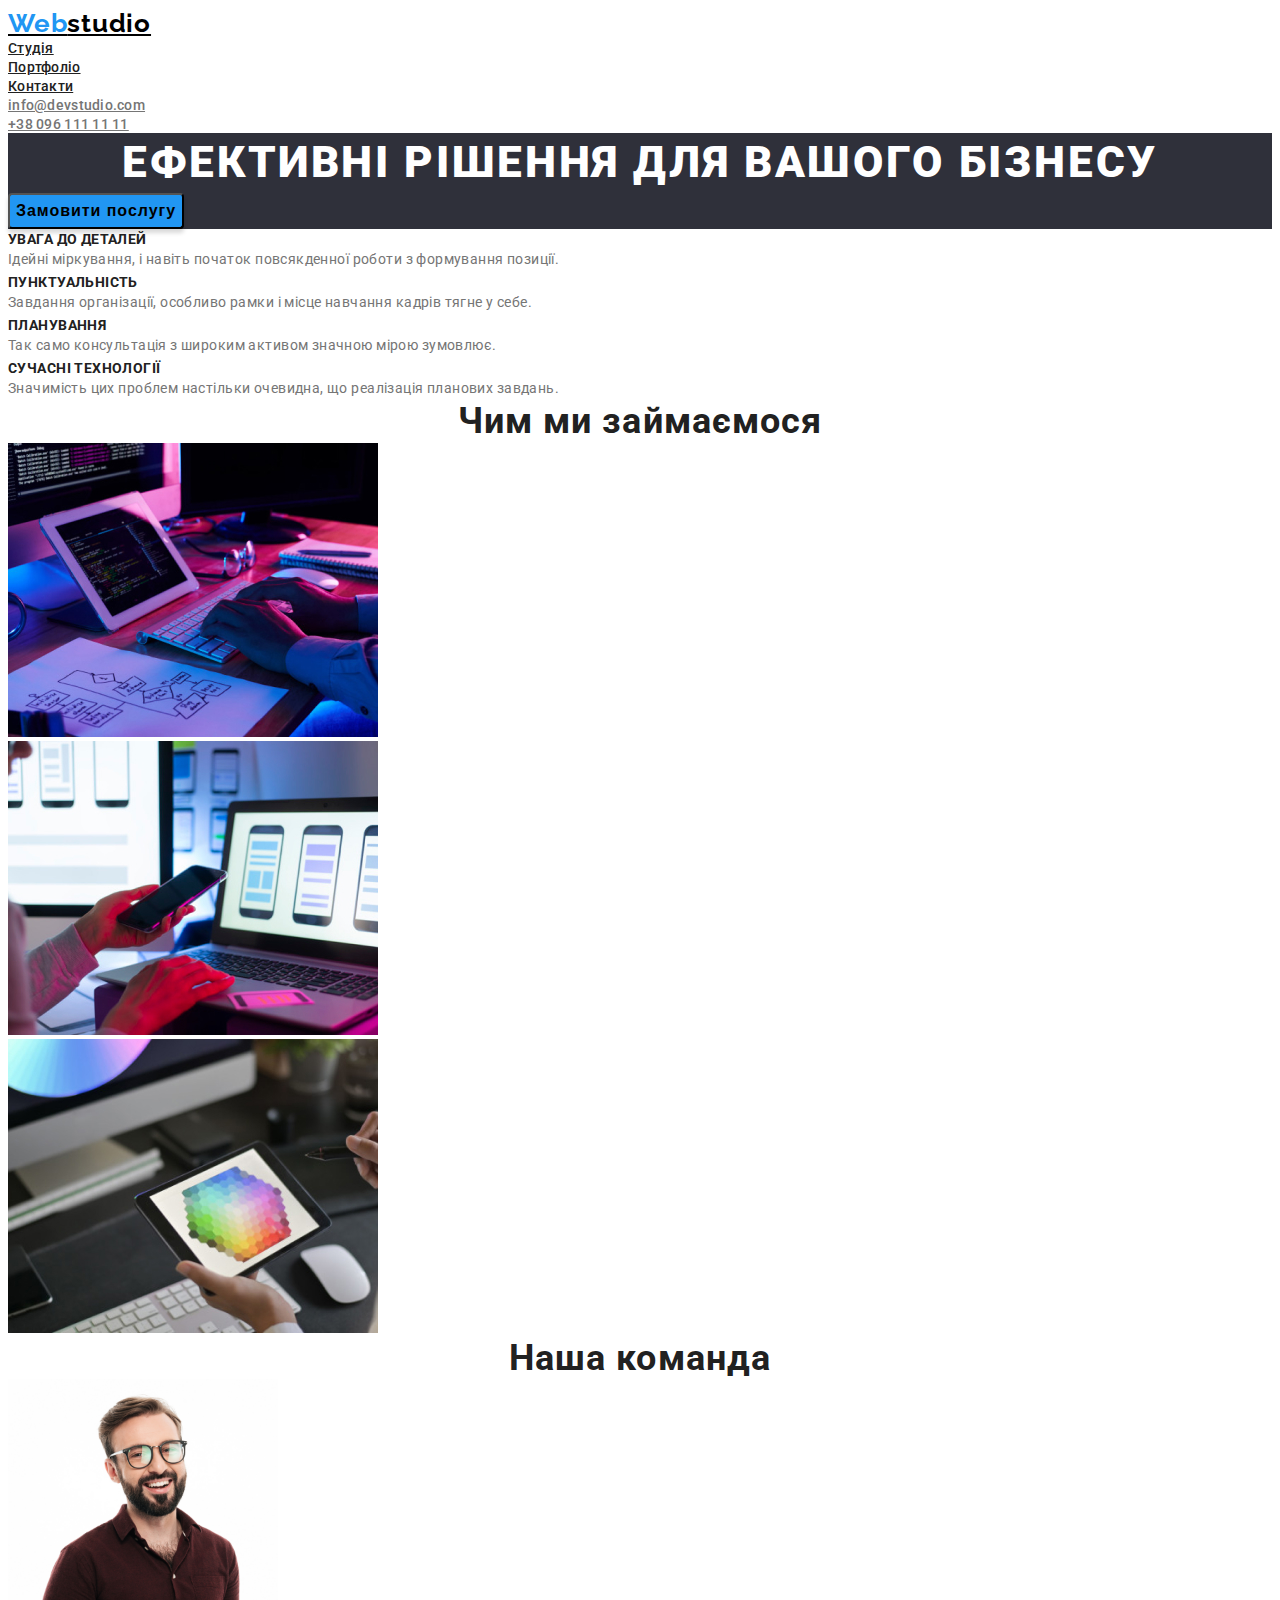
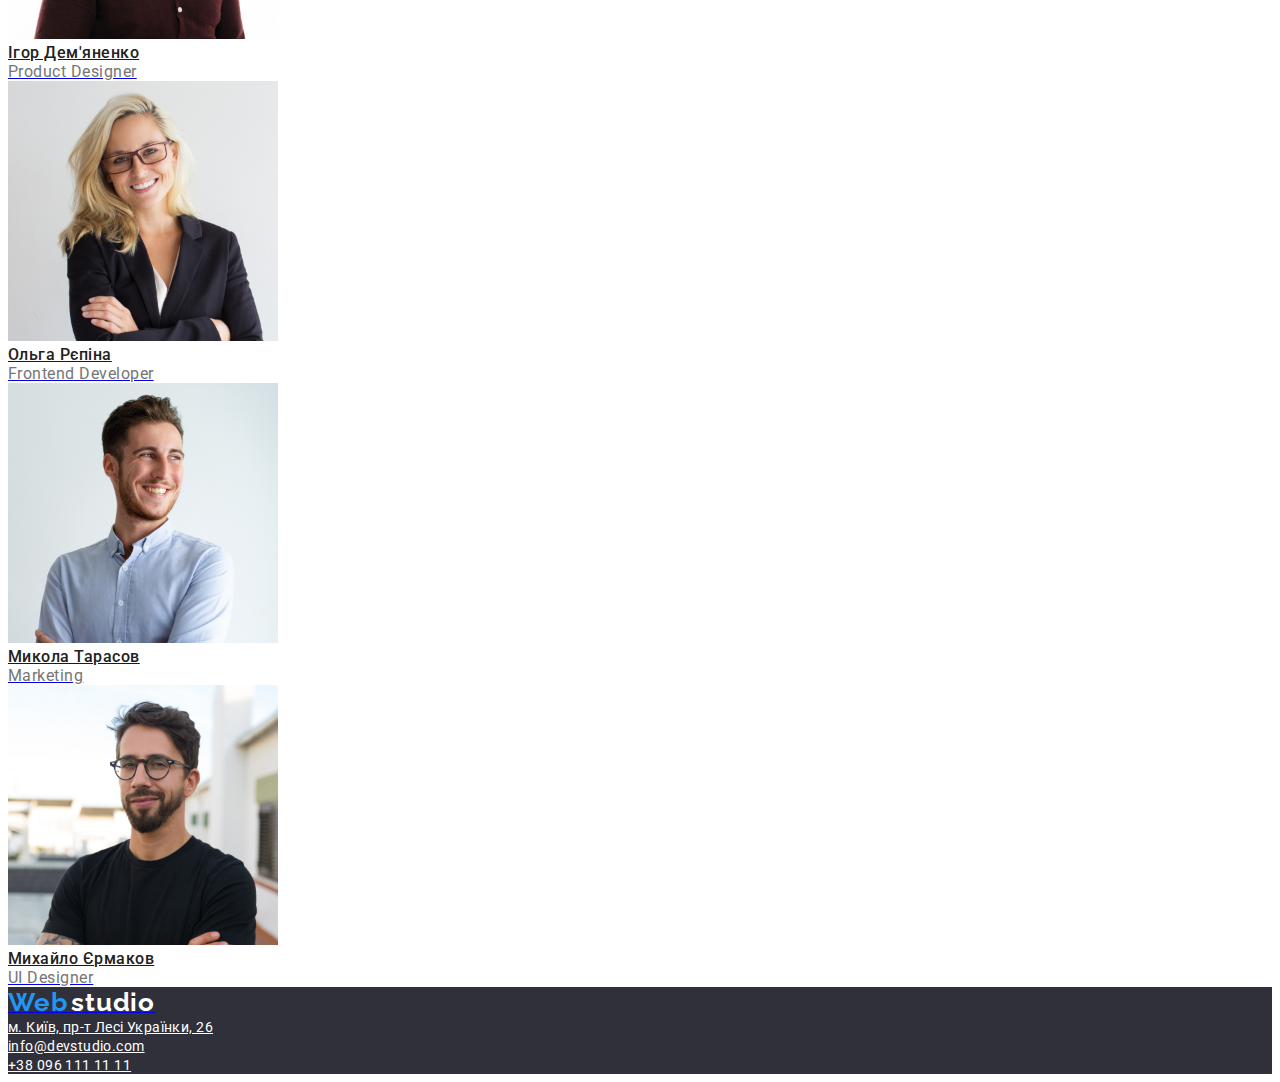
==== index.html @ 25980818 "css+ portfolio.html" ====
<!DOCTYPE html>
<html lang="en">
  <head>
    <meta charset="UTF-8" />
    <meta http-equiv="X-UA-Compatible" content="IE=edge" />
    <meta name="viewport" content="width=device-width, initial-scale=1.0" />
    <title>Homework2</title>
    <!--Fonts-->
   <link rel="preconnect" href="https://fonts.googleapis.com">
   <link rel="preconnect" href="https://fonts.gstatic.com" crossorigin>
<link href="https://fonts.googleapis.com/css2?family=Raleway:wght@700&family=Roboto:wght@400;500;700;900&display=swap" rel="stylesheet">
    <!--styles-->
<link rel="stylesheet" href="./css/style.css">  
  </head>
  <body class="body">
   <!--Шапка-->
    <header>
        <a class="logo" href="./index.html">
            <span class="accent">Web</span>studio</a>
<!-- Навігація-->
        <nav class="navigation"> 

        <ul >
            <li><a class="nav-content" href="./index.html">Студія </a></li>
            <li><a class="nav-content" href="./portfolio.html">Портфоліо</a></li>
            <li><a class="nav-content" href="#">Контакти</a></li>
        </ul>
</nav>

        <ul>
            <li><a href="mailto:info@devstudio.com" class="contact-link">info@devstudio.com</a></li>
            <li><a href="tel:+380961111111" class="contact-link">+38 096 111 11 11</a></li>
        </ul>
    </header>
<!-- Main-->
    <main>
        <section class="hero">
            <h1  class="hero-title">Ефективні рішення для вашого бізнесу</h1>
            <button  class="hero-btn">Замовити послугу</button>
        </section>

        <section>
        <h2 hidden>ПЕРЕВАГИ</h2>
        <ul>
            <li> 
                <h3 class="advantage-title">УВАГА ДО ДЕТАЛЕЙ</h3>                
                <p class="advantage-text">Ідейні міркування, і навіть початок повсякденної роботи з формування позиції.</p>
            </li>
            <li> 
                <h3 class="advantage-title">ПУНКТУАЛЬНІСТЬ</h3>
                <p class="advantage-text">Завдання організації, особливо рамки і місце навчання кадрів тягне у себе.</p>
            </li>
            <li>
            <h3 class="advantage-title">ПЛАНУВАННЯ</h3>
                <p class="advantage-text">Так само консультація з широким активом значною мірою зумовлює.</p>
            </li>
            <li>
                <h3 class="advantage-title">СУЧАСНІ ТЕХНОЛОГІЇ</h3>
                <p class="advantage-text">Значимість цих проблем настільки очевидна, що реалізація планових завдань.</p>
            </li>
        </ul>
    </section>

    <section> 
        <h2 class="direction-title">Чим ми займаємося</h2>
        <ul>
            <li>
                <a href="#">
                    <img src="./images/img.jpg" alt=" men hands on laptop" width="370" height="294"> 
                </a>
            </li>

            <li>
                <a href="#">
                    <img src="./images/img2.jpg" alt="women with phone" width="370" height="294">
                </a>
            </li>

            <li>
                <a href="#">
                    <img src="./images/img3.jpg" alt="mosaic picture on tablet" width="370" height="294">
                </a>
            </li>
        </ul>
    </section>

    <section>
        <h2 class="team">Наша команда</h2>

        <ul>
            <li>
                <a href="#">
                <img src="./images/photo1.jpg" alt="man with a beard"  width="270" height="260">
                <h3 class="team-workers">Ігор Дем'яненко</h3>
                <p class="team-professions">Product Designer</p>
                </a>
            </li>

            <li>
                <a href="#">
                <img src="./images/photo2.jpg" alt="women in a jacket"  width="270" height="260">
                <h3 class="team-workers"> Ольга Рєпіна </h3>
                <p class="team-professions">Frontend Developer</p>
                </a>
            </li>

            <li>
                <a href="#">
                <img src="./images/photo3.jpg" alt="man in a shirt"  width="270" height="260">
                <h3 class="team-workers"> Микола Тарасов</h3>
                <p class="team-professions">Marketing</p>
                </a>
            </li>

            <li>
                <a href="#">
                <img src="./images/photo4.jpg" alt="man in a t-shirt"  width="270" height="260">
                <h3 class="team-workers">Михайло Єрмаков</h3>
                <p class="team-professions">UI Designer</p>
                </a>
            </li>
        </ul>
    </section>
    </main>

<!--Футер-->
    <footer class="footer">

<a href="#"><span class="footer-accent">Web</span> <span class="span-logo">studio</span> </a>

<address> 
    <ul>
        <li>
            <a class="footer-link" href="https://www.google.com.ua/maps/place/%D0%B1%D1%83%D0%BB%D1%8C%D0%B2%D0%B0%D1%80+%D0%9B%D0%B5%D1%81%D1%96+%D0%A3%D0%BA%D1%80%D0%B0%D1%97%D0%BD%D0%BA%D0%B8,+26,+%D0%9A%D0%B8%D1%97%D0%B2,+02000/@50.4265807,30.5361971,17z/data=!3m1!4b1!4m5!3m4!1s0x40d4cf0e033ecbe9:0x57a4dffefec77da0!8m2!3d50.4265807!4d30.5383859?hl=uk" target="_blank" rel="noopener noreferrer">м. Київ, пр-т Лесі Українки, 26</a>
        <li><a href="mailto:info@devstudio.com" class="footer-link">info@devstudio.com</a></li>
        <li><a href="tel:+380961111111" class="footer-link">+38 096 111 11 11</a></li>
    </ul>
</address>
    </footer>

  </body>
</html>
---- css/style.css ----
:root{
    --primary-text-color:#212121 ;
    --title-text-color: #757575;
    --accent-color: #2196F3 ;
    --primary-white-color: #FFFFFF;
--primary-background-color: #ffffff;
    
}


/*--для Боді*/
.body{
   background-color: var(--primary-background-color);
    color:var(--primary-text-color);
    font-family: 'Roboto', sans-serif;  
}
/*Шапка*/
h1,
h2,
h3,
h4,
h5,
h6,
p,
ul {margin: 0;
    padding: 0;
}
h3,
p {
    text-decoration: none;
}


.logo{
    color:#000000 ;

    font-family: 'Raleway', sans-serif;
        font-weight: 700;
        font-size: 26px;
        line-height: 1,19;
        letter-spacing: 0.03em;
}
.accent{
color: var(--accent-color);
}

.nav-content{
    color: var(--primary-text-color);
        font-weight: 500;
        font-size: 14px;
        line-height: 1,14;
        letter-spacing: 0.02em;}
.nav-content:hover,:focus{
    color: var(--accent-color);
}
.contact-link{
   color: var(--title-text-color);
    font-weight: 500;
    font-size: 14px;
    line-height: 1,14;
    letter-spacing: 0.02em;
}
.contact-link:hover,:focus {color: var(--accent-color); 
}
/*Main content*/
.hero{
    background-color:#2F303A ;
}
.hero-title{
       color: #FFFFFF;
        font-weight: 900;
        font-size: 44px;
        line-height: 1.36;
        text-align: center;
        letter-spacing: 0.06em;
        text-transform: uppercase;
}
.hero-btn{
    background: var(--accent-color);
    box-shadow: 0px 4px 4px rgba(0, 0, 0, 0.15);
    border-radius: 4px;

    font-weight: 700;
    font-size: 16px;
    line-height:1.88;       
    display: flex;
    letter-spacing: 0.06em;
}
.advantage-title,rs{
    color:var(--primary-text-color) ;
        font-weight: 700;
        font-size: 14px;
        line-height: 1.14;
        letter-spacing: 0.03em;
        text-transform: uppercase;
}
.advantage-text{
    color:var(--title-text-color);
    font-size: 14px;
    line-height: 1.71;
    letter-spacing: 0.03em;
}
.direction-title, .team{
    color: var(--primary-text-color);
    font-weight: 700;
    font-size: 36px;
    line-height: 1.17;
    text-align: center;
    letter-spacing: 0.03em;
}

.team-workers{
    color: var(--primary-text-color);
        font-weight: 500;
        font-size: 16px;
        line-height: 1.19;
        letter-spacing: 0.03em;
}
.team-professions{
color: var(--title-text-color);

font-size: 16px;
    line-height: 1.19;
    letter-spacing: 0.03em;
}
/*footer*/
.footer{
    background-color: #2F303A;
}
.footer-accent{
    color: var(--accent-color);
    font-family: 'Raleway', sans-serif;
        font-weight: 700;
        font-size: 26px;
        line-height: 1, 19;
        letter-spacing: 0.03em;
}
.span-logo{
color: var(--primary-white-color);
font-family: 'Raleway', sans-serif;
    font-weight: 700;
    font-size: 26px;
    line-height:1,19;
    letter-spacing: 0.03em;
}
.footer-link {
    color: var(--primary-white-color);
    font-family: 'Roboto',sans-serif;
    font-style: normal;
    font-size: 14px;
    line-height: 24px1.71;
     letter-spacing: 0.03em;
}
.footer-link:hover,:focus 
{color: rgba(255, 255, 255, 0.6);
}
/*-- PORTFOLIO main--*/
.buttons {
    color: var(--primary-text-color);
        font-weight: 500;
        font-size: 16px;
        line-height: 1.62;
        text-align: center;
        letter-spacing: 0.03em;
}
.buttons:hover,:focus{
    color: var(--accent-color);
}
/*--Projects*/
.project-title{
    color: var(--primary-text-color) ;
font-weight: 700;
font-size: 18px;
line-height: 2;
letter-spacing: 0.06em;}
.project-work{
    color: var(--title-text-color);
    font-weight: 400;
    font-size: 16px;
    line-height: 1.88;
    letter-spacing: 0.03em;
}
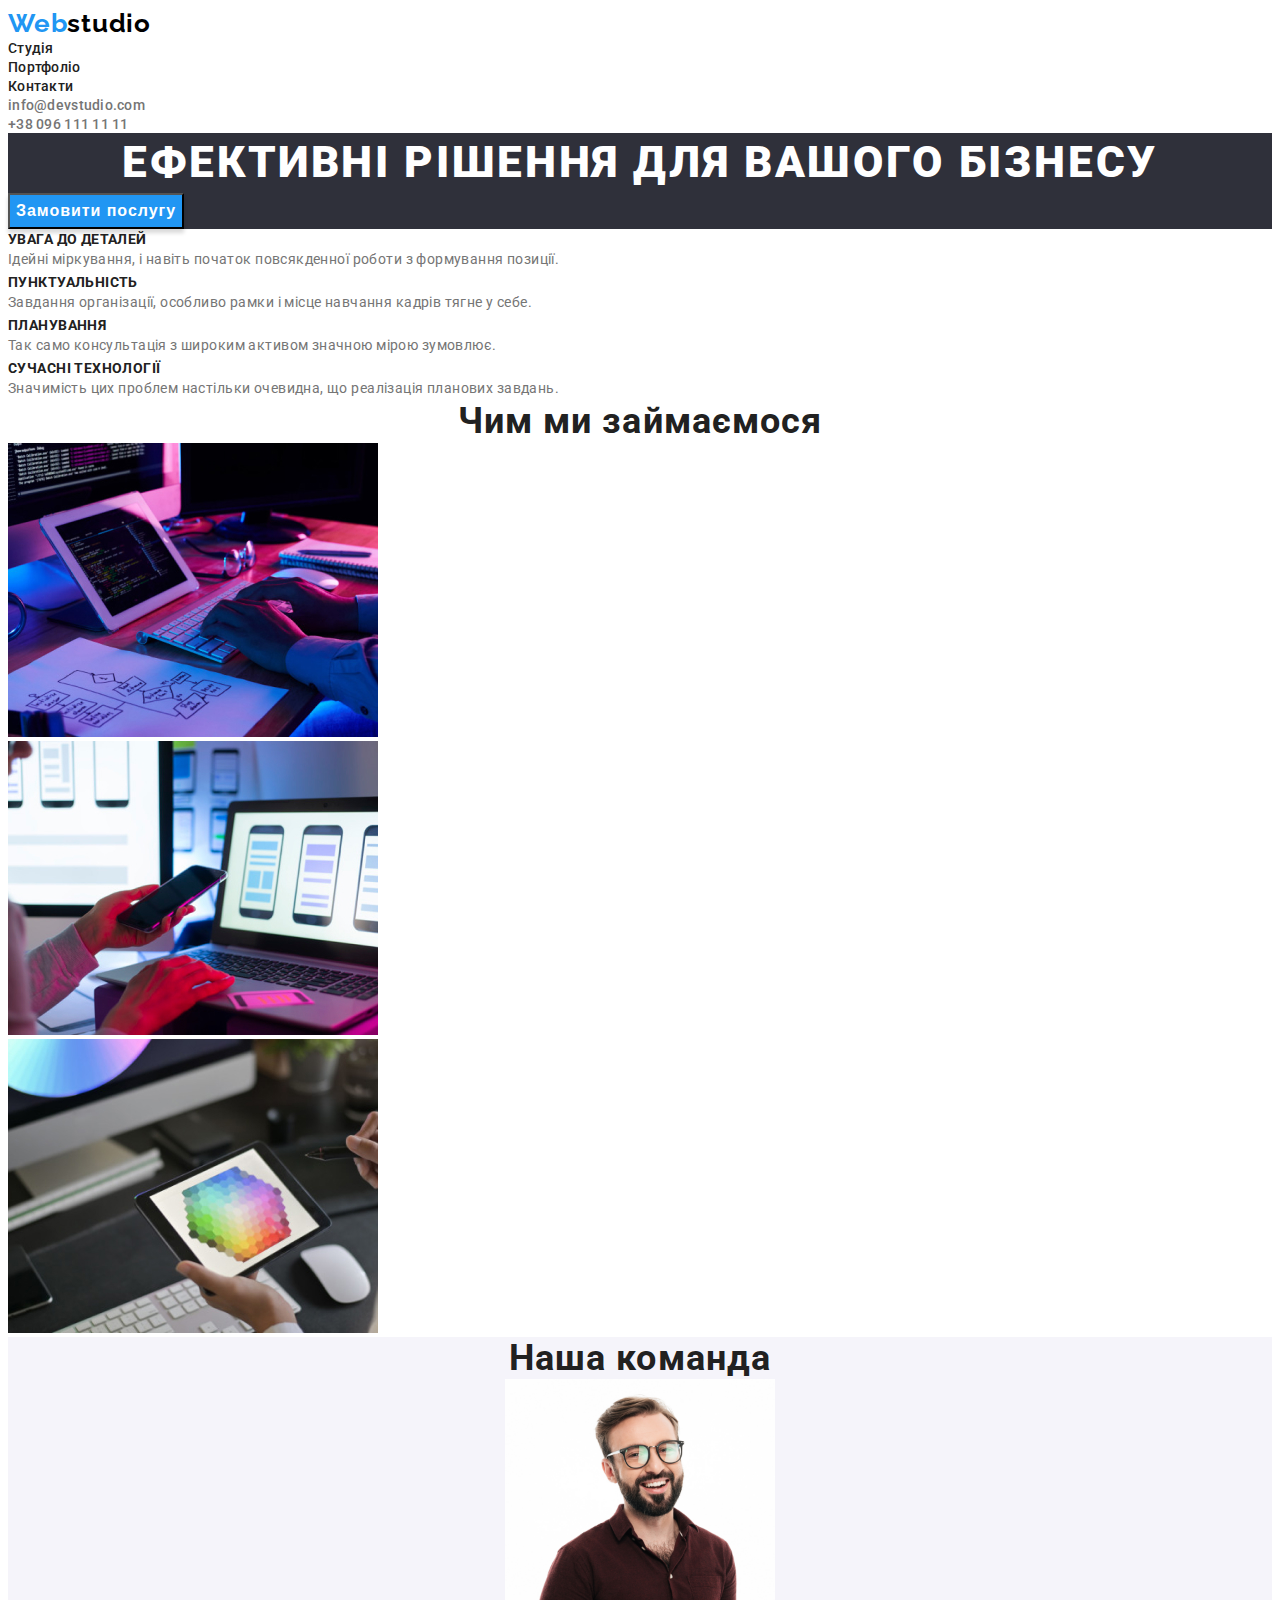
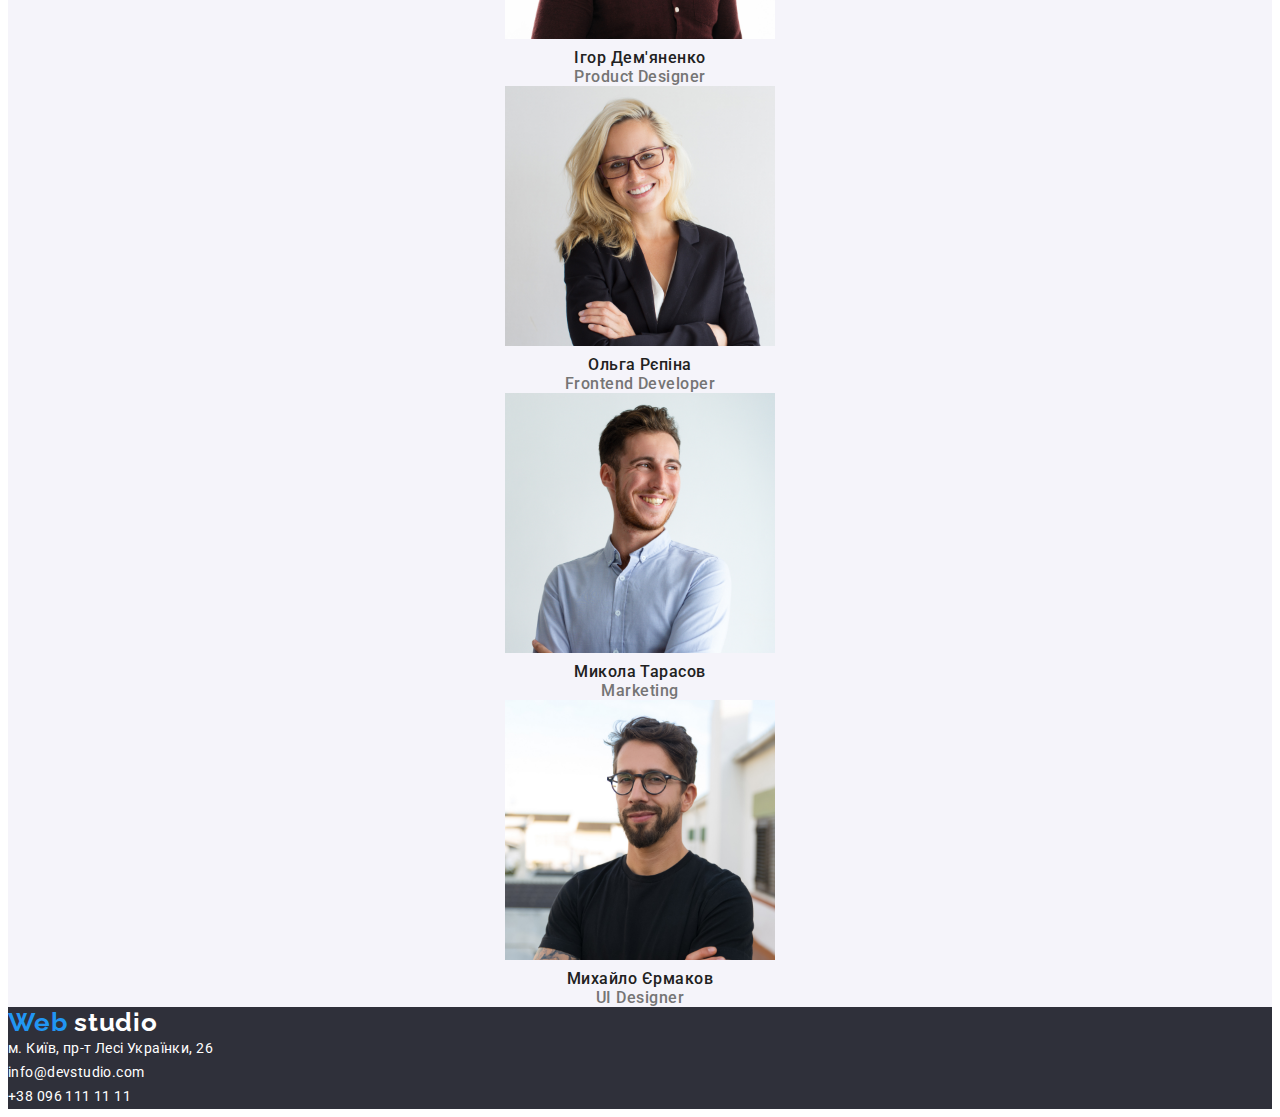
==== commit 56293888: "Доопрацював" ====
--- a/index.html
+++ b/index.html
@@ -1,142 +1,200 @@
 <!DOCTYPE html>
-<html lang="en">
+<html lang="uk">
   <head>
     <meta charset="UTF-8" />
     <meta http-equiv="X-UA-Compatible" content="IE=edge" />
     <meta name="viewport" content="width=device-width, initial-scale=1.0" />
     <title>Homework2</title>
     <!--Fonts-->
-   <link rel="preconnect" href="https://fonts.googleapis.com">
-   <link rel="preconnect" href="https://fonts.gstatic.com" crossorigin>
-<link href="https://fonts.googleapis.com/css2?family=Raleway:wght@700&family=Roboto:wght@400;500;700;900&display=swap" rel="stylesheet">
+    <link rel="preconnect" href="https://fonts.googleapis.com" />
+    <link rel="preconnect" href="https://fonts.gstatic.com" crossorigin />
+    <link
+      href="https://fonts.googleapis.com/css2?family=Raleway:wght@700&family=Roboto:wght@400;500;700;900&display=swap"
+      rel="stylesheet"
+    />
     <!--styles-->
-<link rel="stylesheet" href="./css/style.css">  
+    <link rel="stylesheet" href="./css/style.css" />
   </head>
   <body class="body">
-   <!--Шапка-->
+    <!--Шапка-->
     <header>
-        <a class="logo" href="./index.html">
-            <span class="accent">Web</span>studio</a>
-<!-- Навігація-->
-        <nav class="navigation"> 
-
-        <ul >
-            <li><a class="nav-content" href="./index.html">Студія </a></li>
-            <li><a class="nav-content" href="./portfolio.html">Портфоліо</a></li>
-            <li><a class="nav-content" href="#">Контакти</a></li>
-        </ul>
-</nav>
-
-        <ul>
-            <li><a href="mailto:info@devstudio.com" class="contact-link">info@devstudio.com</a></li>
-            <li><a href="tel:+380961111111" class="contact-link">+38 096 111 11 11</a></li>
-        </ul>
+      <a class="logo" lang="en" href="./index.html">
+        <span class="accent">Web</span>studio</a
+      >
+
+      <!-- Навігація-->
+      <nav class="navigation">
+        <ul>
+          <li><a class="nav-content" href="./index.html">Студія </a></li>
+          <li><a class="nav-content" href="./portfolio.html">Портфоліо</a></li>
+          <li><a class="nav-content" href="#">Контакти</a></li>
+        </ul>
+      </nav>
+
+      <ul>
+        <li>
+          <a href="mailto:info@devstudio.com" class="contact-link"
+            >info@devstudio.com</a
+          >
+        </li>
+        <li>
+          <a href="tel:+380961111111" class="contact-link">+38 096 111 11 11</a>
+        </li>
+      </ul>
     </header>
-<!-- Main-->
+    <!-- Main-->
     <main>
-        <section class="hero">
-            <h1  class="hero-title">Ефективні рішення для вашого бізнесу</h1>
-            <button  class="hero-btn">Замовити послугу</button>
-        </section>
-
-        <section>
-        <h2 hidden>ПЕРЕВАГИ</h2>
-        <ul>
-            <li> 
-                <h3 class="advantage-title">УВАГА ДО ДЕТАЛЕЙ</h3>                
-                <p class="advantage-text">Ідейні міркування, і навіть початок повсякденної роботи з формування позиції.</p>
-            </li>
-            <li> 
-                <h3 class="advantage-title">ПУНКТУАЛЬНІСТЬ</h3>
-                <p class="advantage-text">Завдання організації, особливо рамки і місце навчання кадрів тягне у себе.</p>
-            </li>
-            <li>
-            <h3 class="advantage-title">ПЛАНУВАННЯ</h3>
-                <p class="advantage-text">Так само консультація з широким активом значною мірою зумовлює.</p>
-            </li>
-            <li>
-                <h3 class="advantage-title">СУЧАСНІ ТЕХНОЛОГІЇ</h3>
-                <p class="advantage-text">Значимість цих проблем настільки очевидна, що реалізація планових завдань.</p>
-            </li>
-        </ul>
-    </section>
-
-    <section> 
+      <section class="hero">
+        <h1 class="hero-title">Ефективні рішення для вашого бізнесу</h1>
+        <button class="hero-btn">Замовити послугу</button>
+      </section>
+
+      <section>
+        <h2 hidden>переваги</h2>
+        <ul>
+          <li>
+            <h3 class="advantage-title">увага до деталей</h3>
+            <p class="advantage-text">
+              Ідейні міркування, і навіть початок повсякденної роботи з
+              формування позиції.
+            </p>
+          </li>
+          <li>
+            <h3 class="advantage-title">пунктуальність</h3>
+            <p class="advantage-text">
+              Завдання організації, особливо рамки і місце навчання кадрів тягне
+              у себе.
+            </p>
+          </li>
+          <li>
+            <h3 class="advantage-title">планування</h3>
+            <p class="advantage-text">
+              Так само консультація з широким активом значною мірою зумовлює.
+            </p>
+          </li>
+          <li>
+            <h3 class="advantage-title">сучасні технології</h3>
+            <p class="advantage-text">
+              Значимість цих проблем настільки очевидна, що реалізація планових
+              завдань.
+            </p>
+          </li>
+        </ul>
+      </section>
+
+      <section>
         <h2 class="direction-title">Чим ми займаємося</h2>
         <ul>
-            <li>
-                <a href="#">
-                    <img src="./images/img.jpg" alt=" men hands on laptop" width="370" height="294"> 
-                </a>
-            </li>
-
-            <li>
-                <a href="#">
-                    <img src="./images/img2.jpg" alt="women with phone" width="370" height="294">
-                </a>
-            </li>
-
-            <li>
-                <a href="#">
-                    <img src="./images/img3.jpg" alt="mosaic picture on tablet" width="370" height="294">
-                </a>
-            </li>
-        </ul>
-    </section>
-
-    <section>
-        <h2 class="team">Наша команда</h2>
-
-        <ul>
-            <li>
-                <a href="#">
-                <img src="./images/photo1.jpg" alt="man with a beard"  width="270" height="260">
-                <h3 class="team-workers">Ігор Дем'яненко</h3>
-                <p class="team-professions">Product Designer</p>
-                </a>
-            </li>
-
-            <li>
-                <a href="#">
-                <img src="./images/photo2.jpg" alt="women in a jacket"  width="270" height="260">
-                <h3 class="team-workers"> Ольга Рєпіна </h3>
-                <p class="team-professions">Frontend Developer</p>
-                </a>
-            </li>
-
-            <li>
-                <a href="#">
-                <img src="./images/photo3.jpg" alt="man in a shirt"  width="270" height="260">
-                <h3 class="team-workers"> Микола Тарасов</h3>
-                <p class="team-professions">Marketing</p>
-                </a>
-            </li>
-
-            <li>
-                <a href="#">
-                <img src="./images/photo4.jpg" alt="man in a t-shirt"  width="270" height="260">
-                <h3 class="team-workers">Михайло Єрмаков</h3>
-                <p class="team-professions">UI Designer</p>
-                </a>
-            </li>
-        </ul>
-    </section>
+          <li>
+            <img
+              src="./images/img.jpg"
+              alt=" men hands on laptop"
+              width="370"
+              height="294"
+            />
+          </li>
+
+          <li>
+            <img
+              src="./images/img2.jpg"
+              alt="women with phone"
+              width="370"
+              height="294"
+            />
+          </li>
+
+          <li>
+            <img
+              src="./images/img3.jpg"
+              alt="mosaic picture on tablet"
+              width="370"
+              height="294"
+            />
+          </li>
+        </ul>
+      </section>
+
+      <section class="team">
+        <h2 class="team-title">Наша команда</h2>
+
+        <ul>
+          <li>
+            <img
+              src="./images/photo1.jpg"
+              alt="man with a beard"
+              width="270"
+              height="260"
+            />
+            <h3 class="team-workers">Ігор Дем'яненко</h3>
+            <p class="team-professions" lang="en">Product Designer</p>
+          </li>
+          <li>
+            <img
+              src="./images/photo2.jpg"
+              alt="women in a jacket"
+              width="270"
+              height="260"
+            />
+            <h3 class="team-workers">Ольга Рєпіна</h3>
+            <p class="team-professions" lang="en">Frontend Developer</p>
+          </li>
+
+          <li>
+            <img
+              src="./images/photo3.jpg"
+              alt="man in a shirt"
+              width="270"
+              height="260"
+            />
+            <h3 class="team-workers">Микола Тарасов</h3>
+            <p class="team-professions" lang="en">Marketing</p>
+          </li>
+
+          <li>
+            <img
+              src="./images/photo4.jpg"
+              alt="man in a t-shirt"
+              width="270"
+              height="260"
+            />
+            <h3 class="team-workers">Михайло Єрмаков</h3>
+            <p class="team-professions" lang="en">UI Designer</p>
+          </li>
+        </ul>
+      </section>
     </main>
 
-<!--Футер-->
+    <!--Футер-->
     <footer class="footer">
-
-<a href="#"><span class="footer-accent">Web</span> <span class="span-logo">studio</span> </a>
-
-<address> 
-    <ul>
-        <li>
-            <a class="footer-link" href="https://www.google.com.ua/maps/place/%D0%B1%D1%83%D0%BB%D1%8C%D0%B2%D0%B0%D1%80+%D0%9B%D0%B5%D1%81%D1%96+%D0%A3%D0%BA%D1%80%D0%B0%D1%97%D0%BD%D0%BA%D0%B8,+26,+%D0%9A%D0%B8%D1%97%D0%B2,+02000/@50.4265807,30.5361971,17z/data=!3m1!4b1!4m5!3m4!1s0x40d4cf0e033ecbe9:0x57a4dffefec77da0!8m2!3d50.4265807!4d30.5383859?hl=uk" target="_blank" rel="noopener noreferrer">м. Київ, пр-т Лесі Українки, 26</a>
-        <li><a href="mailto:info@devstudio.com" class="footer-link">info@devstudio.com</a></li>
-        <li><a href="tel:+380961111111" class="footer-link">+38 096 111 11 11</a></li>
-    </ul>
-</address>
+      <a class="logo" lang="en" href="./index.html"
+        ><span class="accent">Web</span>
+        <span class="span-logo">studio</span>
+      </a>
+
+      <address>
+        <ul>
+          <li>
+            <a
+              class="footer-link"
+              href="https://www.google.com.ua/maps/place/%D0%B1%D1%83%D0%BB%D1%8C%D0%B2%D0%B0%D1%80+%D0%9B%D0%B5%D1%81%D1%96+%D0%A3%D0%BA%D1%80%D0%B0%D1%97%D0%BD%D0%BA%D0%B8,+26,+%D0%9A%D0%B8%D1%97%D0%B2,+02000/@50.4265807,30.5361971,17z/data=!3m1!4b1!4m5!3m4!1s0x40d4cf0e033ecbe9:0x57a4dffefec77da0!8m2!3d50.4265807!4d30.5383859?hl=uk"
+              target="_blank"
+              rel="noopener noreferrer"
+              >м. Київ, пр-т Лесі Українки, 26</a
+            >
+          </li>
+
+          <li>
+            <a href="mailto:info@devstudio.com" class="footer-link"
+              >info@devstudio.com</a
+            >
+          </li>
+          <li>
+            <a href="tel:+380961111111" class="footer-link"
+              >+38 096 111 11 11</a
+            >
+          </li>
+        </ul>
+      </address>
     </footer>
-
   </body>
-</html>+</html>
--- a/css/style.css
+++ b/css/style.css
@@ -1,18 +1,21 @@
-:root{
-    --primary-text-color:#212121 ;
-    --title-text-color: #757575;
-    --accent-color: #2196F3 ;
-    --primary-white-color: #FFFFFF;
---primary-background-color: #ffffff;
-    
-}
-
+:root {
+  --primary-text-color: #212121;
+  --title-text-color: #757575;
+  --accent-color: #2196f3;
+  --primary-white-color: #ffffff;
+  --primary-background-color: #ffffff;
+  --logo-color: #000000;
+  --hero-background-color: #2f303a;
+  --footer-background-color: #2f303a;
+  --btn-background-color: #188ce8;
+  --team-background-color: #f5f4fa;
+}
 
 /*--для Боді*/
-.body{
-   background-color: var(--primary-background-color);
-    color:var(--primary-text-color);
-    font-family: 'Roboto', sans-serif;  
+.body {
+  background-color: var(--primary-background-color);
+  color: var(--primary-text-color);
+  font-family: "Roboto", sans-serif;
 }
 /*Шапка*/
 h1,
@@ -22,161 +25,194 @@
 h5,
 h6,
 p,
-ul {margin: 0;
-    padding: 0;
-}
+ul {
+  margin: 0;
+  padding: 0;
+}
+h2,
 h3,
-p {
-    text-decoration: none;
-}
-
-
-.logo{
-    color:#000000 ;
-
-    font-family: 'Raleway', sans-serif;
-        font-weight: 700;
-        font-size: 26px;
-        line-height: 1,19;
-        letter-spacing: 0.03em;
-}
-.accent{
-color: var(--accent-color);
-}
-
-.nav-content{
-    color: var(--primary-text-color);
-        font-weight: 500;
-        font-size: 14px;
-        line-height: 1,14;
-        letter-spacing: 0.02em;}
-.nav-content:hover,:focus{
-    color: var(--accent-color);
-}
-.contact-link{
-   color: var(--title-text-color);
-    font-weight: 500;
-    font-size: 14px;
-    line-height: 1,14;
-    letter-spacing: 0.02em;
-}
-.contact-link:hover,:focus {color: var(--accent-color); 
+p,
+li,
+a {
+  text-decoration: none;
+}
+
+.logo {
+  color: var(--logo-color);
+
+  font-family: "Raleway", sans-serif;
+  font-weight: 700;
+  font-size: 26px;
+  line-height: 1, 19;
+  letter-spacing: 0.03em;
+  text-decoration: none;
+}
+.accent {
+  color: var(--accent-color);
+}
+
+.nav-content {
+  color: var(--primary-text-color);
+  font-weight: 500;
+  font-size: 14px;
+  line-height: 1, 14;
+  letter-spacing: 0.02em;
+  text-decoration: none;
+}
+.nav-content:hover,
+.nav-content:focus {
+  color: var(--accent-color);
+}
+.contact-link {
+  color: var(--title-text-color);
+  font-weight: 500;
+  font-size: 14px;
+  line-height: 1, 14;
+  letter-spacing: 0.02em;
+  text-decoration: none;
+}
+.contact-link:hover,
+.contact-link:focus {
+  color: var(--accent-color);
 }
 /*Main content*/
-.hero{
-    background-color:#2F303A ;
-}
-.hero-title{
-       color: #FFFFFF;
-        font-weight: 900;
-        font-size: 44px;
-        line-height: 1.36;
-        text-align: center;
-        letter-spacing: 0.06em;
-        text-transform: uppercase;
-}
-.hero-btn{
-    background: var(--accent-color);
-    box-shadow: 0px 4px 4px rgba(0, 0, 0, 0.15);
-    border-radius: 4px;
-
-    font-weight: 700;
-    font-size: 16px;
-    line-height:1.88;       
-    display: flex;
-    letter-spacing: 0.06em;
-}
-.advantage-title,rs{
-    color:var(--primary-text-color) ;
-        font-weight: 700;
-        font-size: 14px;
-        line-height: 1.14;
-        letter-spacing: 0.03em;
-        text-transform: uppercase;
-}
-.advantage-text{
-    color:var(--title-text-color);
-    font-size: 14px;
-    line-height: 1.71;
-    letter-spacing: 0.03em;
-}
-.direction-title, .team{
-    color: var(--primary-text-color);
-    font-weight: 700;
-    font-size: 36px;
-    line-height: 1.17;
-    text-align: center;
-    letter-spacing: 0.03em;
-}
-
-.team-workers{
-    color: var(--primary-text-color);
-        font-weight: 500;
-        font-size: 16px;
-        line-height: 1.19;
-        letter-spacing: 0.03em;
-}
-.team-professions{
-color: var(--title-text-color);
-
-font-size: 16px;
-    line-height: 1.19;
-    letter-spacing: 0.03em;
+.hero {
+  background-color: var(--hero-background-color);
+}
+.hero-title {
+  color: var(--primary-white-color);
+  font-weight: 900;
+  font-size: 44px;
+  line-height: 1.36;
+  text-align: center;
+  letter-spacing: 0.06em;
+  text-transform: uppercase;
+  text-decoration: none;
+}
+.hero-btn {
+  color: var(--primary-white-color);
+  background-color: var(--accent-color);
+  box-shadow: 0px 4px 4px rgba(0, 0, 0, 0.15);
+
+  font-weight: 700;
+  font-size: 16px;
+  line-height: 1.88;
+  display: flex;
+  letter-spacing: 0.06em;
+}
+.hero-btn:hover .hero-btn:focus {
+  background-color: var(--btn-background-color);
+}
+.advantage-title {
+  color: var(--primary-text-color);
+  font-weight: 700;
+  font-size: 14px;
+  line-height: 1.14;
+  letter-spacing: 0.03em;
+  text-transform: uppercase;
+}
+.advantage-text {
+  color: var(--title-text-color);
+  font-size: 14px;
+  line-height: 1.71;
+  letter-spacing: 0.03em;
+}
+.direction-title,
+.team-title {
+  color: var(--primary-text-color);
+  font-weight: 700;
+  font-size: 36px;
+  line-height: 1.17;
+  text-align: center;
+  letter-spacing: 0.03em;
+}
+.team {
+  background-color: var(--team-background-color);
+  font-weight: 700;
+  font-size: 36px;
+  line-height: 1, 17;
+  text-align: center;
+  letter-spacing: 0.03em;
+}
+
+.team-workers {
+  color: var(--primary-text-color);
+  font-weight: 500;
+  font-size: 16px;
+  line-height: 1.19;
+  letter-spacing: 0.03em;
+}
+.team-professions {
+  color: var(--title-text-color);
+  font-weight: 500;
+  font-size: 16px;
+  line-height: 1.19;
+  letter-spacing: 0.03em;
 }
 /*footer*/
-.footer{
-    background-color: #2F303A;
-}
-.footer-accent{
-    color: var(--accent-color);
-    font-family: 'Raleway', sans-serif;
-        font-weight: 700;
-        font-size: 26px;
-        line-height: 1, 19;
-        letter-spacing: 0.03em;
-}
-.span-logo{
-color: var(--primary-white-color);
-font-family: 'Raleway', sans-serif;
-    font-weight: 700;
-    font-size: 26px;
-    line-height:1,19;
-    letter-spacing: 0.03em;
+.footer {
+  background-color: var(--footer-background-color);
+}
+.footer-accent {
+  color: var(--accent-color);
+  font-family: "Raleway", sans-serif;
+  font-weight: 700;
+  font-size: 26px;
+  line-height: 1, 19;
+  letter-spacing: 0.03em;
+  text-decoration: none;
+}
+.span-logo {
+  color: var(--primary-white-color);
+  font-family: "Raleway", sans-serif;
+  font-weight: 700;
+  font-size: 26px;
+  line-height: 1, 19;
+  letter-spacing: 0.03em;
+  text-decoration: none;
 }
 .footer-link {
-    color: var(--primary-white-color);
-    font-family: 'Roboto',sans-serif;
-    font-style: normal;
-    font-size: 14px;
-    line-height: 24px1.71;
-     letter-spacing: 0.03em;
-}
-.footer-link:hover,:focus 
-{color: rgba(255, 255, 255, 0.6);
+  color: var(--primary-white-color);
+  font-family: "Roboto", sans-serif;
+  font-style: normal;
+  font-size: 14px;
+  line-height: 1.71;
+  letter-spacing: 0.03em;
+  text-decoration: none;
+}
+.footer-link:hover,
+:focus {
+  color: rgba(255, 255, 255, 0.6);
 }
 /*-- PORTFOLIO main--*/
 .buttons {
-    color: var(--primary-text-color);
-        font-weight: 500;
-        font-size: 16px;
-        line-height: 1.62;
-        text-align: center;
-        letter-spacing: 0.03em;
-}
-.buttons:hover,:focus{
-    color: var(--accent-color);
+  font-family: inherit;
+  color: var(--primary-text-color);
+  font-weight: 500;
+  font-size: 16px;
+  line-height: 1.62;
+  text-align: center;
+  letter-spacing: 0.03em;
+  text-decoration: none;
+}
+.buttons:hover,
+.buttons:focus {
+  color: var(--accent-color);
 }
 /*--Projects*/
-.project-title{
-    color: var(--primary-text-color) ;
-font-weight: 700;
-font-size: 18px;
-line-height: 2;
-letter-spacing: 0.06em;}
-.project-work{
-    color: var(--title-text-color);
-    font-weight: 400;
-    font-size: 16px;
-    line-height: 1.88;
-    letter-spacing: 0.03em;
-}
+.project-title {
+  color: var(--primary-text-color);
+  font-weight: 700;
+  font-size: 18px;
+  line-height: 2;
+  letter-spacing: 0.06em;
+  text-decoration: none;
+}
+.project-work {
+  color: var(--title-text-color);
+  font-weight: 400;
+  font-size: 16px;
+  line-height: 1.88;
+  letter-spacing: 0.03em;
+  text-decoration: none;
+}
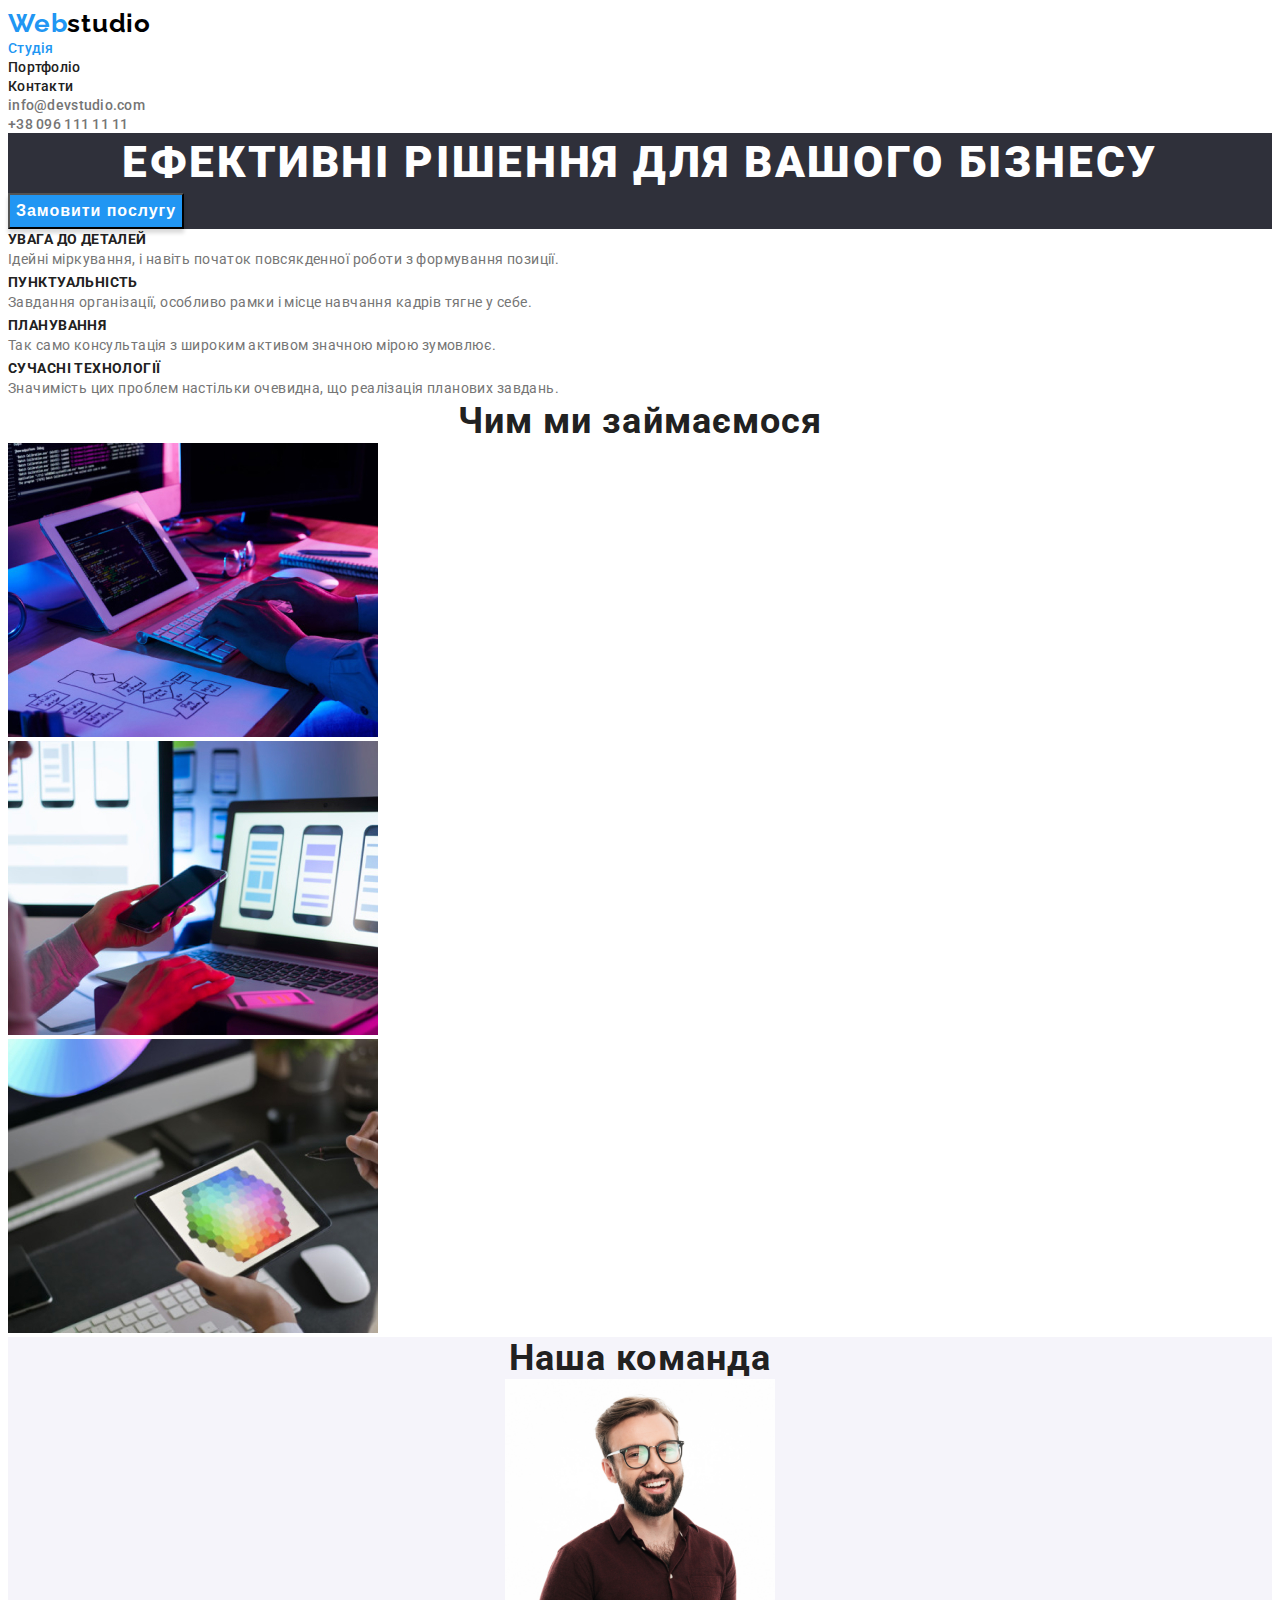
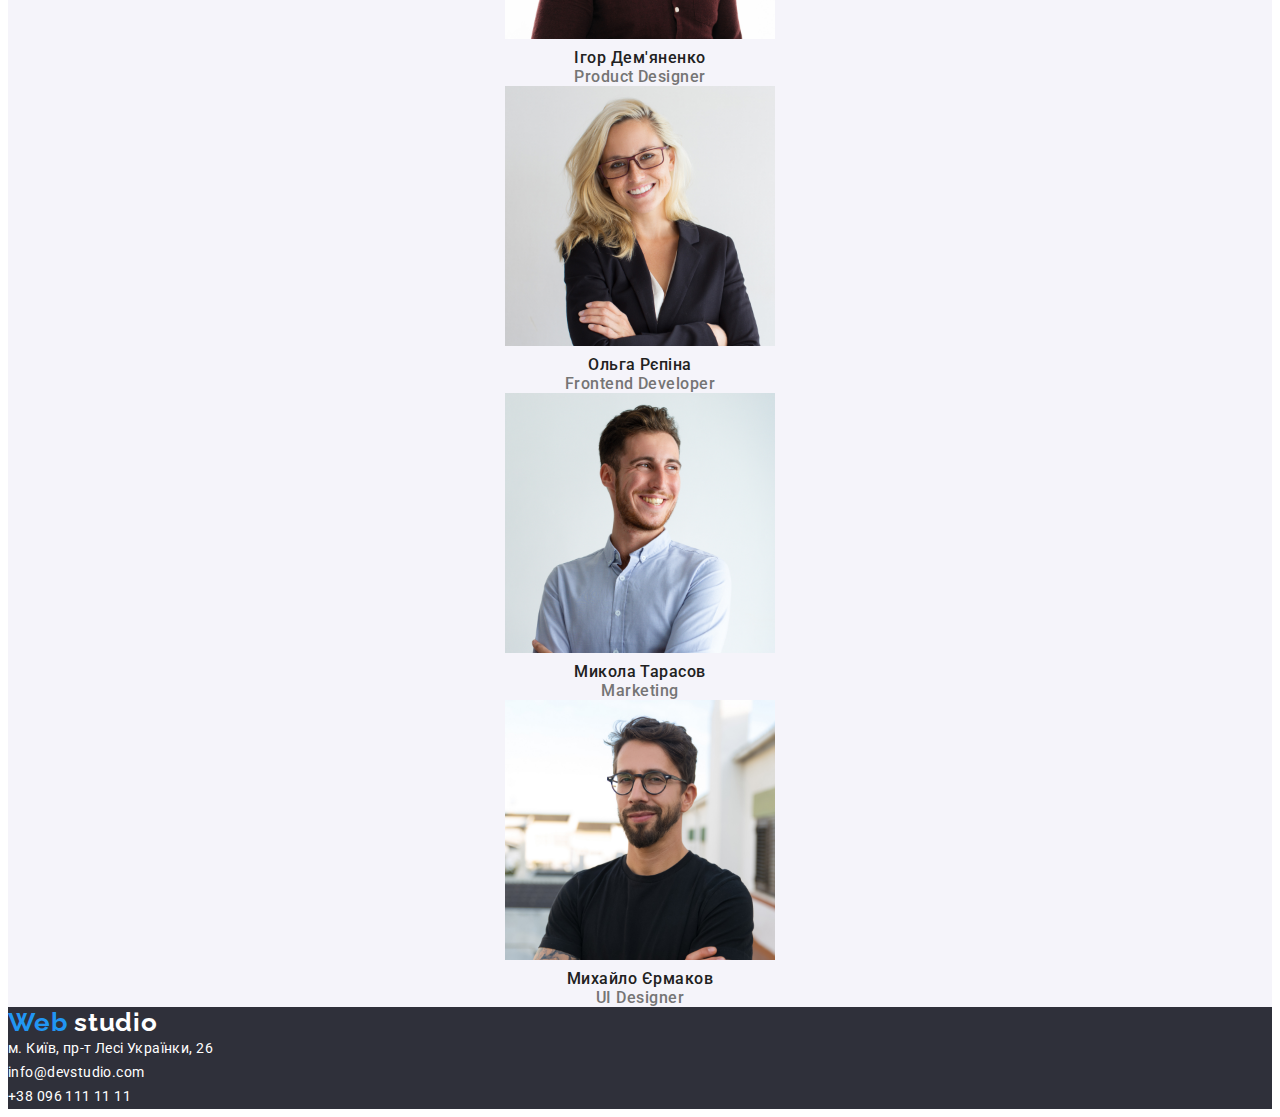
==== commit 85de38bf: "+currentpage" ====
--- a/index.html
+++ b/index.html
@@ -25,7 +25,7 @@
       <!-- Навігація-->
       <nav class="navigation">
         <ul>
-          <li><a class="nav-content" href="./index.html">Студія </a></li>
+          <li><a class="nav-content current"href="./index.html">Студія </a></li>
           <li><a class="nav-content" href="./portfolio.html">Портфоліо</a></li>
           <li><a class="nav-content" href="#">Контакти</a></li>
         </ul>
--- a/css/style.css
+++ b/css/style.css
@@ -59,6 +59,10 @@
   letter-spacing: 0.02em;
   text-decoration: none;
 }
+.current{
+  color: var(--accent-color);
+}
+
 .nav-content:hover,
 .nav-content:focus {
   color: var(--accent-color);
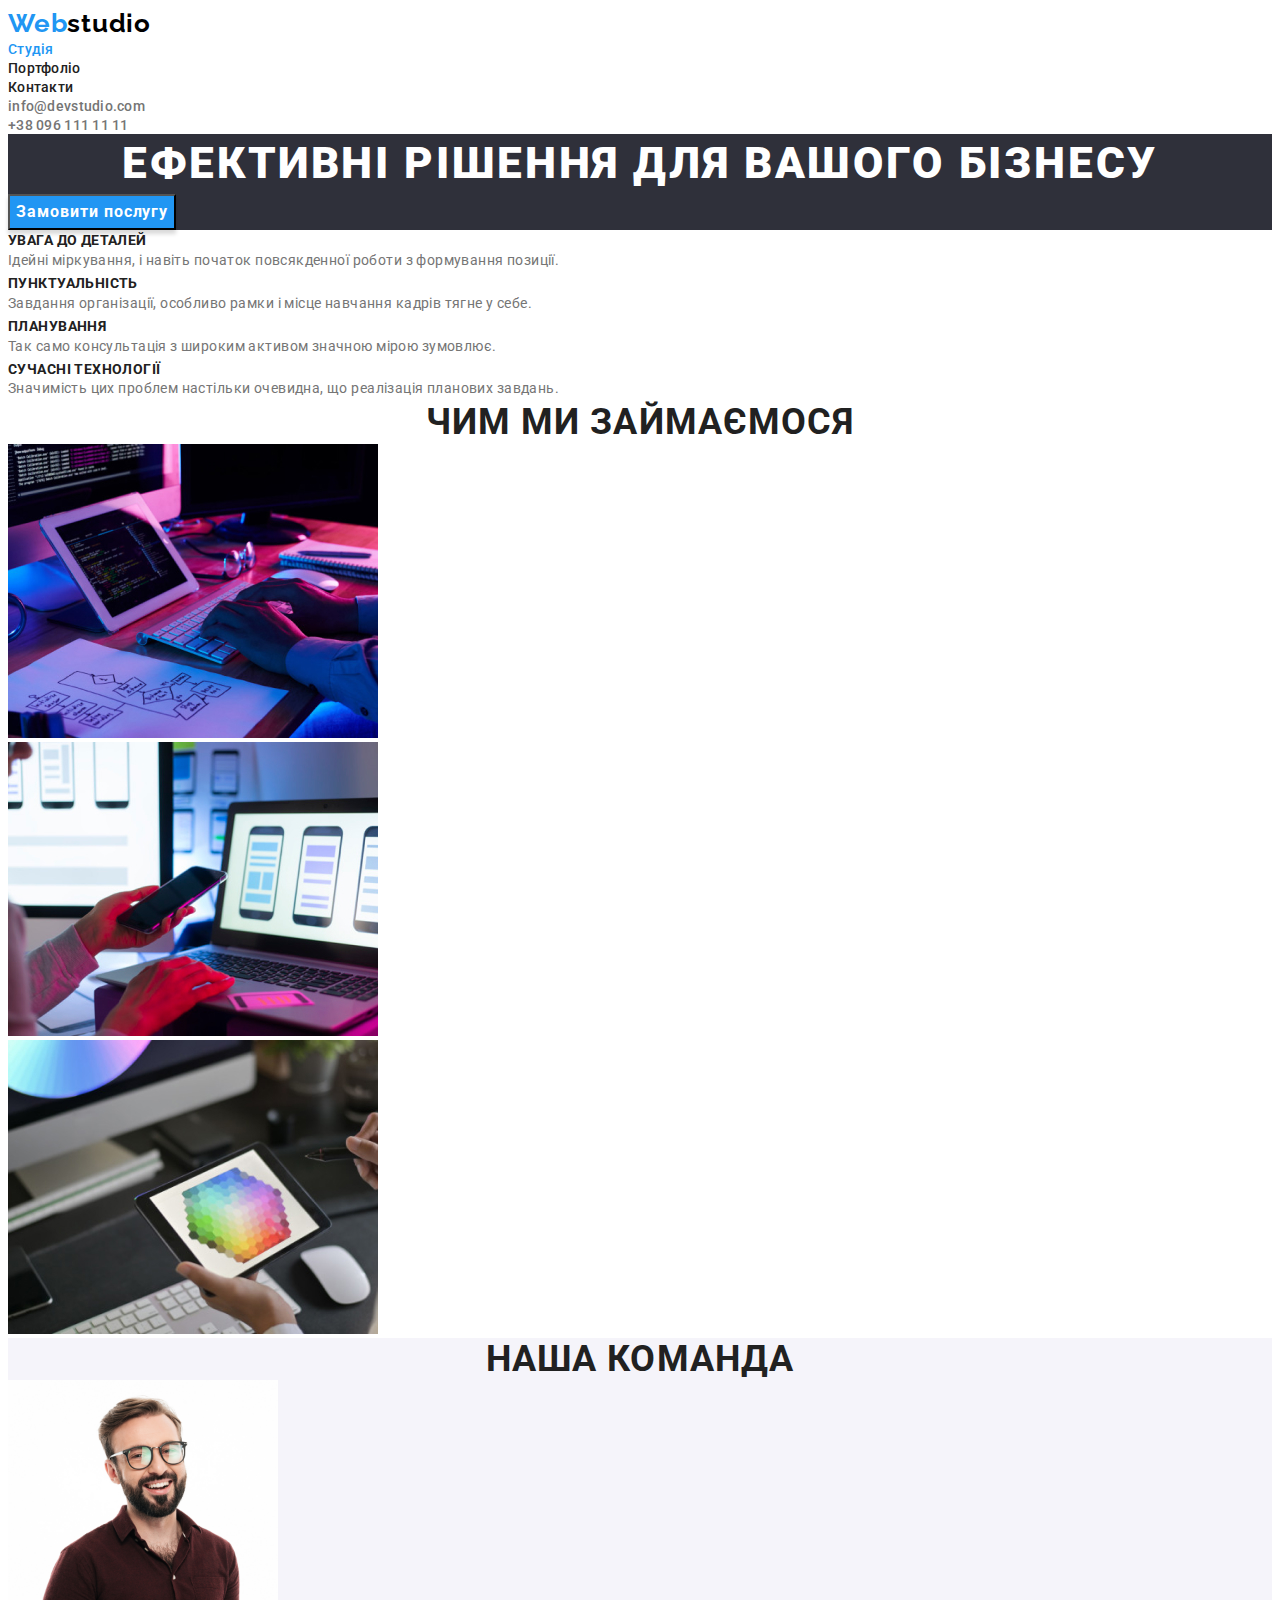
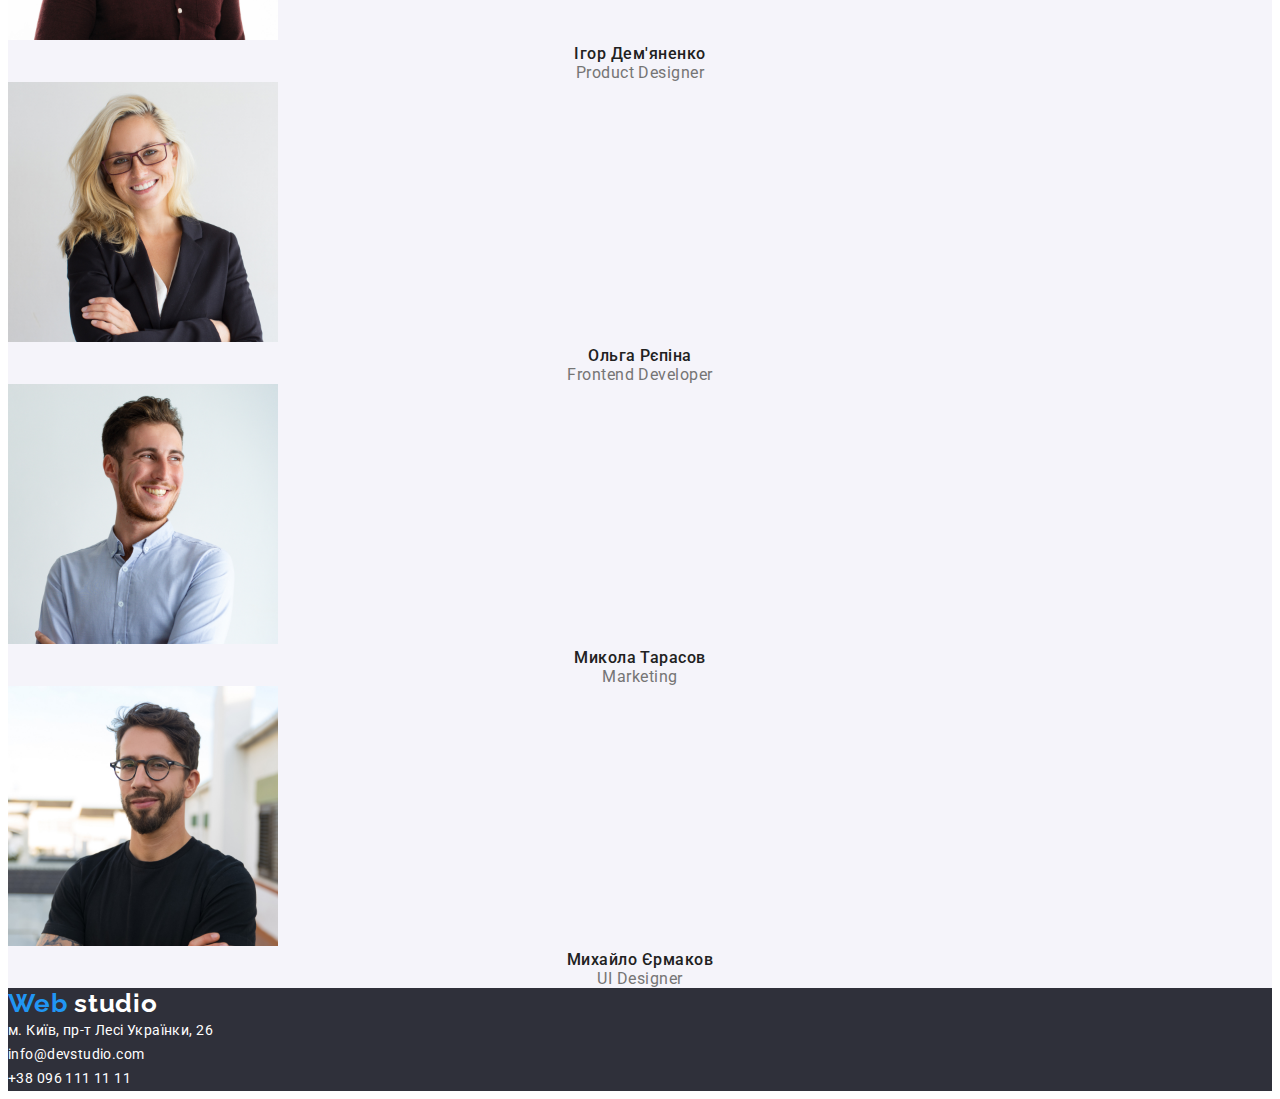
==== commit dedb7264: "after validator, ." ====
--- a/index.html
+++ b/index.html
@@ -25,7 +25,9 @@
       <!-- Навігація-->
       <nav class="navigation">
         <ul>
-          <li><a class="nav-content current"href="./index.html">Студія </a></li>
+          <li>
+            <a class="nav-content current" href="./index.html">Студія </a>
+          </li>
           <li><a class="nav-content" href="./portfolio.html">Портфоліо</a></li>
           <li><a class="nav-content" href="#">Контакти</a></li>
         </ul>
@@ -83,7 +85,7 @@
       </section>
 
       <section>
-        <h2 class="direction-title">Чим ми займаємося</h2>
+        <h2 class="direction-title">чим ми займаємося</h2>
         <ul>
           <li>
             <img
@@ -115,7 +117,7 @@
       </section>
 
       <section class="team">
-        <h2 class="team-title">Наша команда</h2>
+        <h2 class="team-title">наша команда</h2>
 
         <ul>
           <li>
--- a/css/style.css
+++ b/css/style.css
@@ -43,7 +43,7 @@
   font-family: "Raleway", sans-serif;
   font-weight: 700;
   font-size: 26px;
-  line-height: 1, 19;
+  line-height: 1.19;
   letter-spacing: 0.03em;
   text-decoration: none;
 }
@@ -55,11 +55,11 @@
   color: var(--primary-text-color);
   font-weight: 500;
   font-size: 14px;
-  line-height: 1, 14;
+  line-height: 1.14;
   letter-spacing: 0.02em;
   text-decoration: none;
 }
-.current{
+.current {
   color: var(--accent-color);
 }
 
@@ -71,7 +71,7 @@
   color: var(--title-text-color);
   font-weight: 500;
   font-size: 14px;
-  line-height: 1, 14;
+  line-height: 1.14;
   letter-spacing: 0.02em;
   text-decoration: none;
 }
@@ -94,6 +94,7 @@
   text-decoration: none;
 }
 .hero-btn {
+  font-family: inherit;
   color: var(--primary-white-color);
   background-color: var(--accent-color);
   box-shadow: 0px 4px 4px rgba(0, 0, 0, 0.15);
@@ -102,9 +103,13 @@
   font-size: 16px;
   line-height: 1.88;
   display: flex;
+  align-items: center;
+  text-align: center;
   letter-spacing: 0.06em;
-}
-.hero-btn:hover .hero-btn:focus {
+  text-decoration: none;
+}
+.hero-btn:hover,
+.hero-btn:focus {
   background-color: var(--btn-background-color);
 }
 .advantage-title {
@@ -129,14 +134,10 @@
   line-height: 1.17;
   text-align: center;
   letter-spacing: 0.03em;
+  text-transform: uppercase;
 }
 .team {
   background-color: var(--team-background-color);
-  font-weight: 700;
-  font-size: 36px;
-  line-height: 1, 17;
-  text-align: center;
-  letter-spacing: 0.03em;
 }
 
 .team-workers {
@@ -144,13 +145,14 @@
   font-weight: 500;
   font-size: 16px;
   line-height: 1.19;
+  text-align: center;
   letter-spacing: 0.03em;
 }
 .team-professions {
   color: var(--title-text-color);
-  font-weight: 500;
-  font-size: 16px;
-  line-height: 1.19;
+  font-size: 16px;
+  line-height: 1.19;
+  text-align: center;
   letter-spacing: 0.03em;
 }
 /*footer*/
@@ -162,7 +164,7 @@
   font-family: "Raleway", sans-serif;
   font-weight: 700;
   font-size: 26px;
-  line-height: 1, 19;
+  line-height: 1.19;
   letter-spacing: 0.03em;
   text-decoration: none;
 }
@@ -171,7 +173,7 @@
   font-family: "Raleway", sans-serif;
   font-weight: 700;
   font-size: 26px;
-  line-height: 1, 19;
+  line-height: 1.19;
   letter-spacing: 0.03em;
   text-decoration: none;
 }
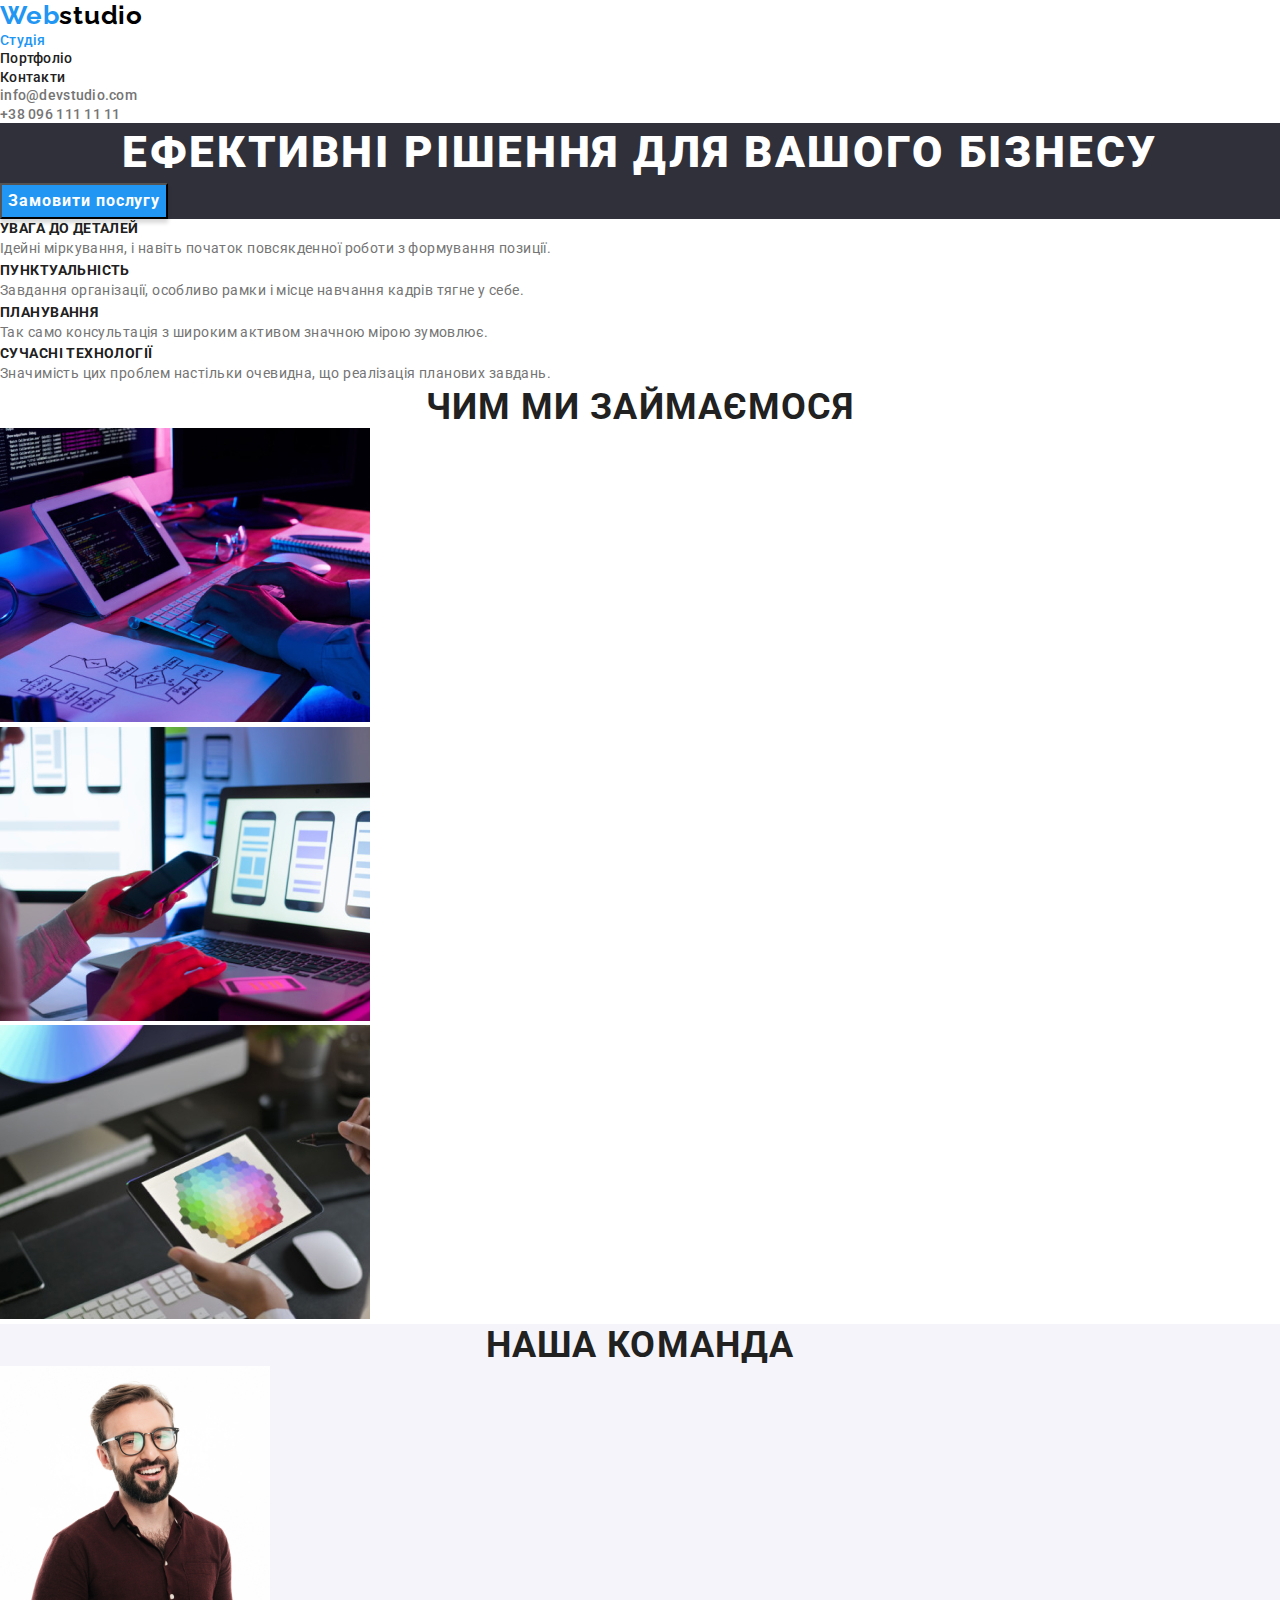
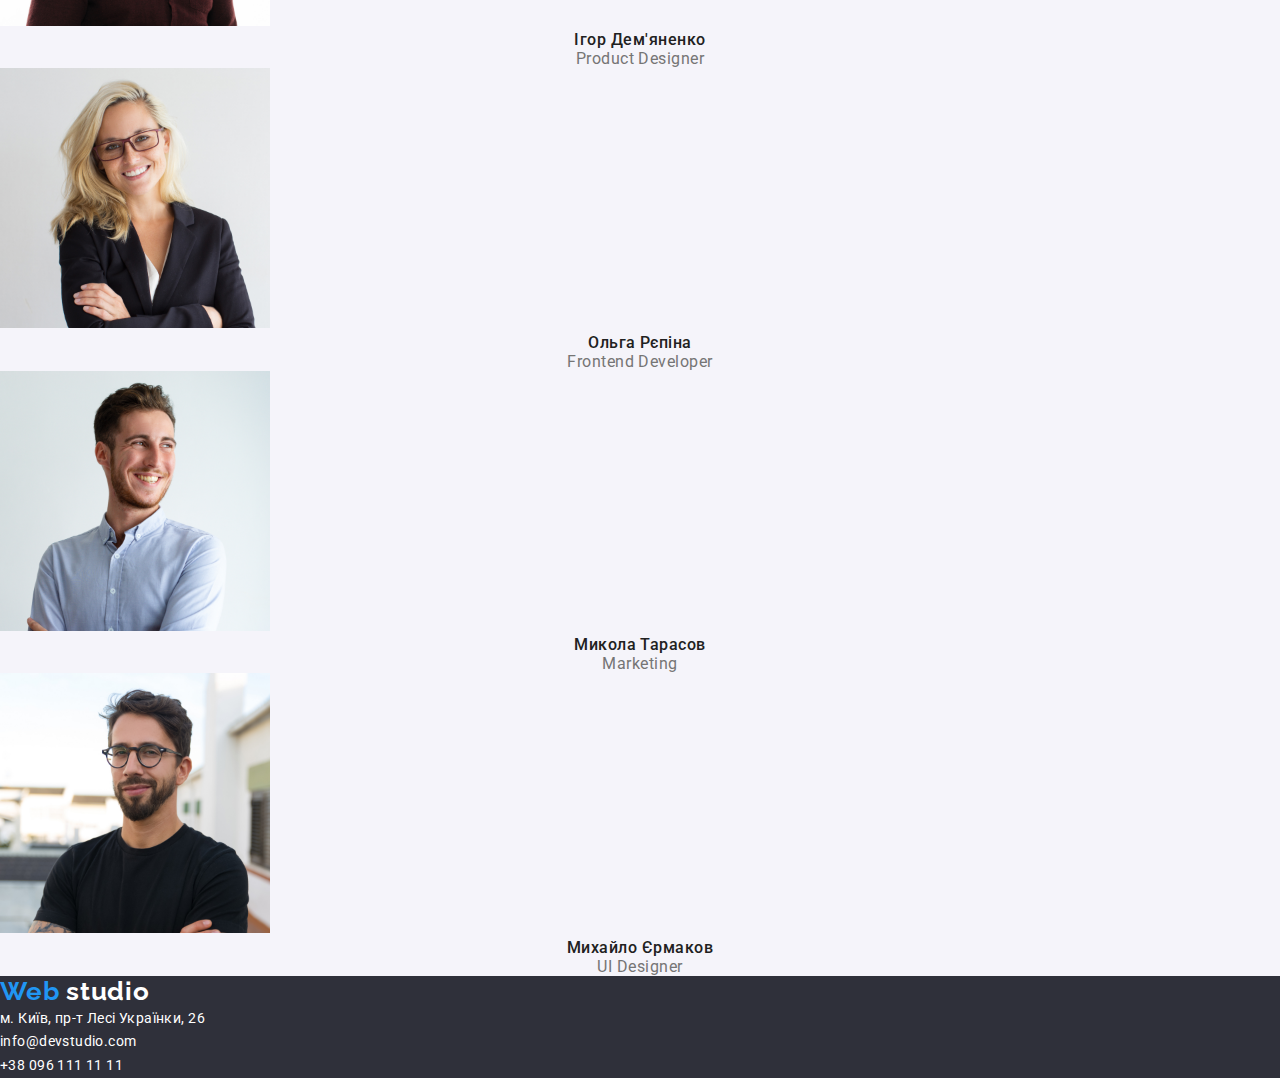
==== commit 4e07aaf7: "normalize +" ====
--- a/index.html
+++ b/index.html
@@ -12,6 +12,8 @@
       href="https://fonts.googleapis.com/css2?family=Raleway:wght@700&family=Roboto:wght@400;500;700;900&display=swap"
       rel="stylesheet"
     />
+     <!--normalize-->
+    <link rel="stylesheet" href="https://cdnjs.cloudflare.com/ajax/libs/modern-normalize/1.1.0/modern-normalize.min.css">
     <!--styles-->
     <link rel="stylesheet" href="./css/style.css" />
   </head>
--- a/css/style.css
+++ b/css/style.css
@@ -10,6 +10,12 @@
   --btn-background-color: #188ce8;
   --team-background-color: #f5f4fa;
 }
+html{
+  box-sizing: border-box;
+}
+*;*::before,*::after{
+  box-sizing: inherit;
+}
 
 /*--для Боді*/
 .body {
@@ -17,6 +23,7 @@
   color: var(--primary-text-color);
   font-family: "Roboto", sans-serif;
 }
+
 /*Шапка*/
 h1,
 h2,
